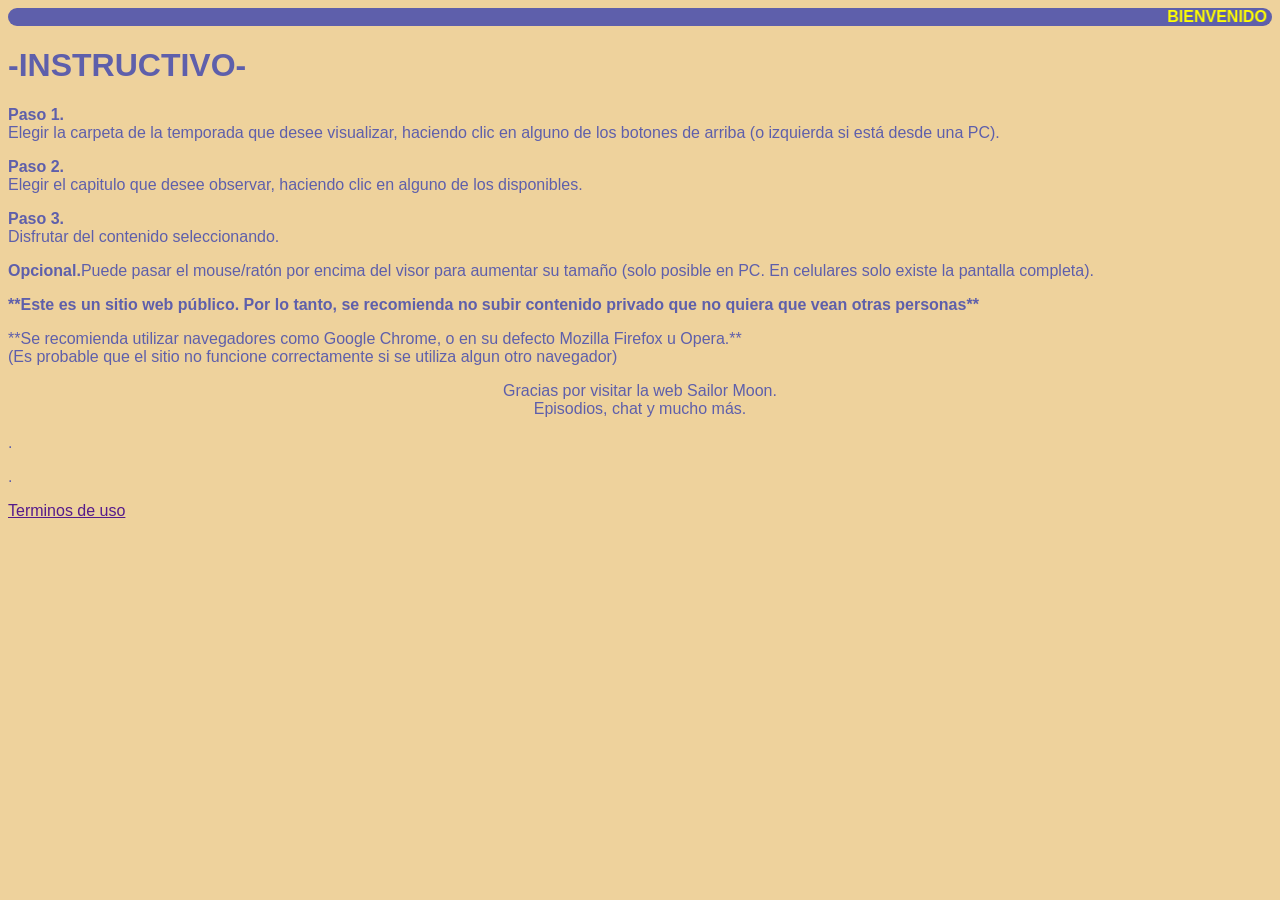
==== instructivo.html @ 211725e1 "Add files via upload" ====
<html>
<head>
</head>
<body style="background-color:#eed29c; font-family:arial; color:#5e5fab;">
<marquee bgcolor="#5e5fab" style="color:yellow; border-radius:25px;"><b>BIENVENIDO A LA WEB DE LA SERIE SAILOR MOON</b></marquee>
<h1>-INSTRUCTIVO-</h1>
<p><b>Paso 1.</b><br>Elegir la carpeta de la temporada que desee visualizar, haciendo clic en alguno de los botones de arriba (o izquierda si está desde una PC).</p>
<p><b>Paso 2.</b><br>Elegir el capitulo que desee observar, haciendo clic en alguno de los disponibles.</p>
<p><b>Paso 3.</b><br>Disfrutar del contenido seleccionando.</p>
<p><b>Opcional.</b>Puede pasar el mouse/ratón por encima del visor para aumentar su tamaño (solo posible en PC. En celulares solo existe la pantalla completa).</p>

<p><b>**Este es un sitio web público. Por lo tanto, se recomienda no subir contenido privado que no quiera que vean otras personas**</b></p>
<p>**Se recomienda utilizar navegadores como Google Chrome, o en su defecto Mozilla Firefox u Opera.**<br>(Es probable que el sitio no funcione correctamente si se utiliza algun otro navegador)</p>
<center>
<p>Gracias por visitar la web Sailor Moon.<br>Episodios, chat y mucho más.</p>
</center>
<p>.</p>
<p>.</p>
<p><a href="">Terminos de uso</a></p>
</body>
</html>
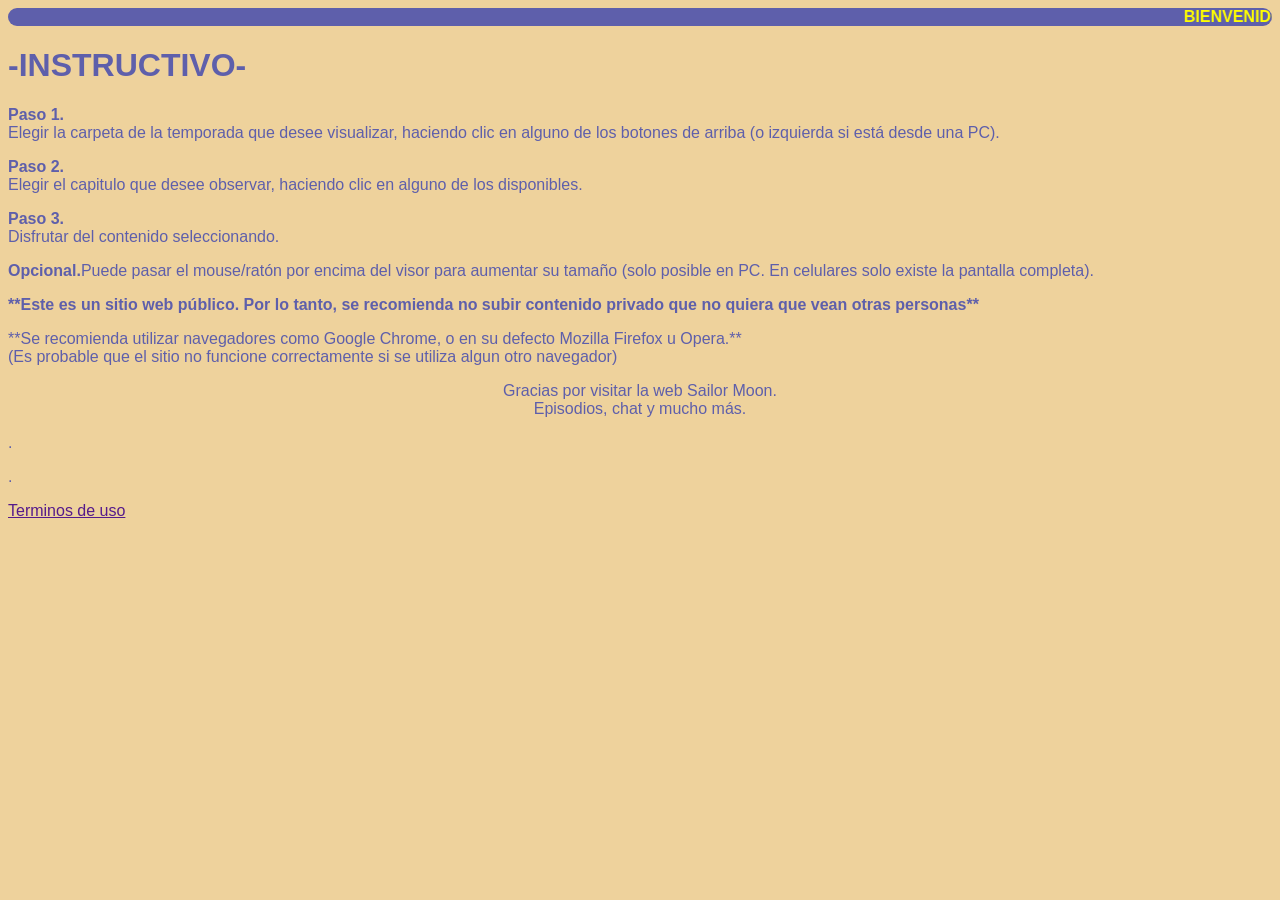
==== commit 9b08906e: "Update instructivo.html" ====
--- a/instructivo.html
+++ b/instructivo.html
@@ -4,6 +4,18 @@
 <body style="background-color:#eed29c; font-family:arial; color:#5e5fab;">
 <marquee bgcolor="#5e5fab" style="color:yellow; border-radius:25px;"><b>BIENVENIDO A LA WEB DE LA SERIE SAILOR MOON</b></marquee>
 <h1>-INSTRUCTIVO-</h1>
+
+<script>
+  atOptions = {
+    'key' : '6e5e9b2bea6bd6adf45a81cbf3a7efa6',
+    'format' : 'iframe',
+    'height' : 60,
+    'width' : 468,
+    'params' : {}
+  };
+</script>
+<script src="https://www.highperformanceformat.com/6e5e9b2bea6bd6adf45a81cbf3a7efa6/invoke.js"></script>
+
 <p><b>Paso 1.</b><br>Elegir la carpeta de la temporada que desee visualizar, haciendo clic en alguno de los botones de arriba (o izquierda si está desde una PC).</p>
 <p><b>Paso 2.</b><br>Elegir el capitulo que desee observar, haciendo clic en alguno de los disponibles.</p>
 <p><b>Paso 3.</b><br>Disfrutar del contenido seleccionando.</p>
@@ -18,4 +30,4 @@
 <p>.</p>
 <p><a href="">Terminos de uso</a></p>
 </body>
-</html>+</html>
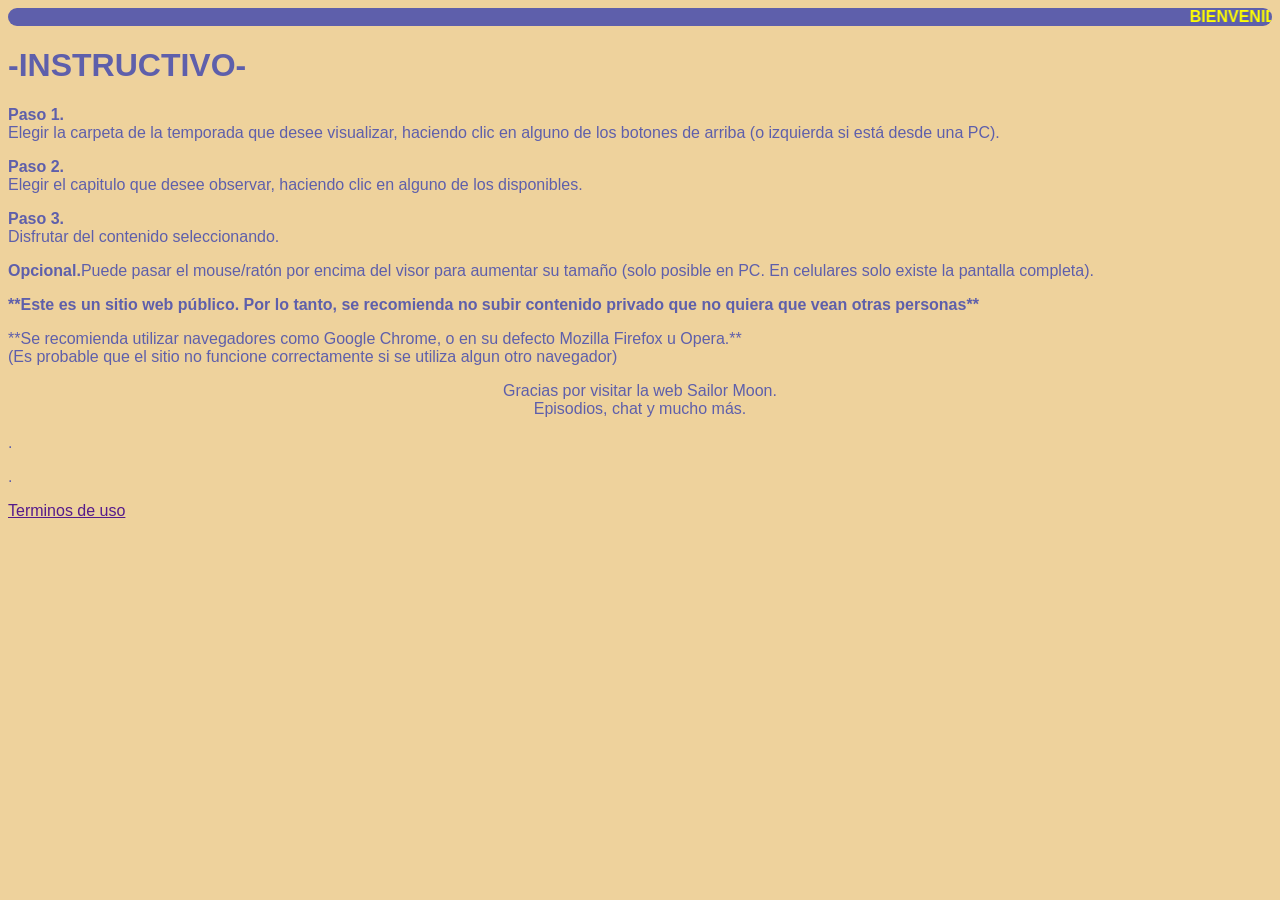
==== commit f92946d9: "Update instructivo.html" ====
--- a/instructivo.html
+++ b/instructivo.html
@@ -5,16 +5,7 @@
 <marquee bgcolor="#5e5fab" style="color:yellow; border-radius:25px;"><b>BIENVENIDO A LA WEB DE LA SERIE SAILOR MOON</b></marquee>
 <h1>-INSTRUCTIVO-</h1>
 
-<script>
-  atOptions = {
-    'key' : '6e5e9b2bea6bd6adf45a81cbf3a7efa6',
-    'format' : 'iframe',
-    'height' : 60,
-    'width' : 468,
-    'params' : {}
-  };
-</script>
-<script src="https://www.highperformanceformat.com/6e5e9b2bea6bd6adf45a81cbf3a7efa6/invoke.js"></script>
+
 
 <p><b>Paso 1.</b><br>Elegir la carpeta de la temporada que desee visualizar, haciendo clic en alguno de los botones de arriba (o izquierda si está desde una PC).</p>
 <p><b>Paso 2.</b><br>Elegir el capitulo que desee observar, haciendo clic en alguno de los disponibles.</p>
